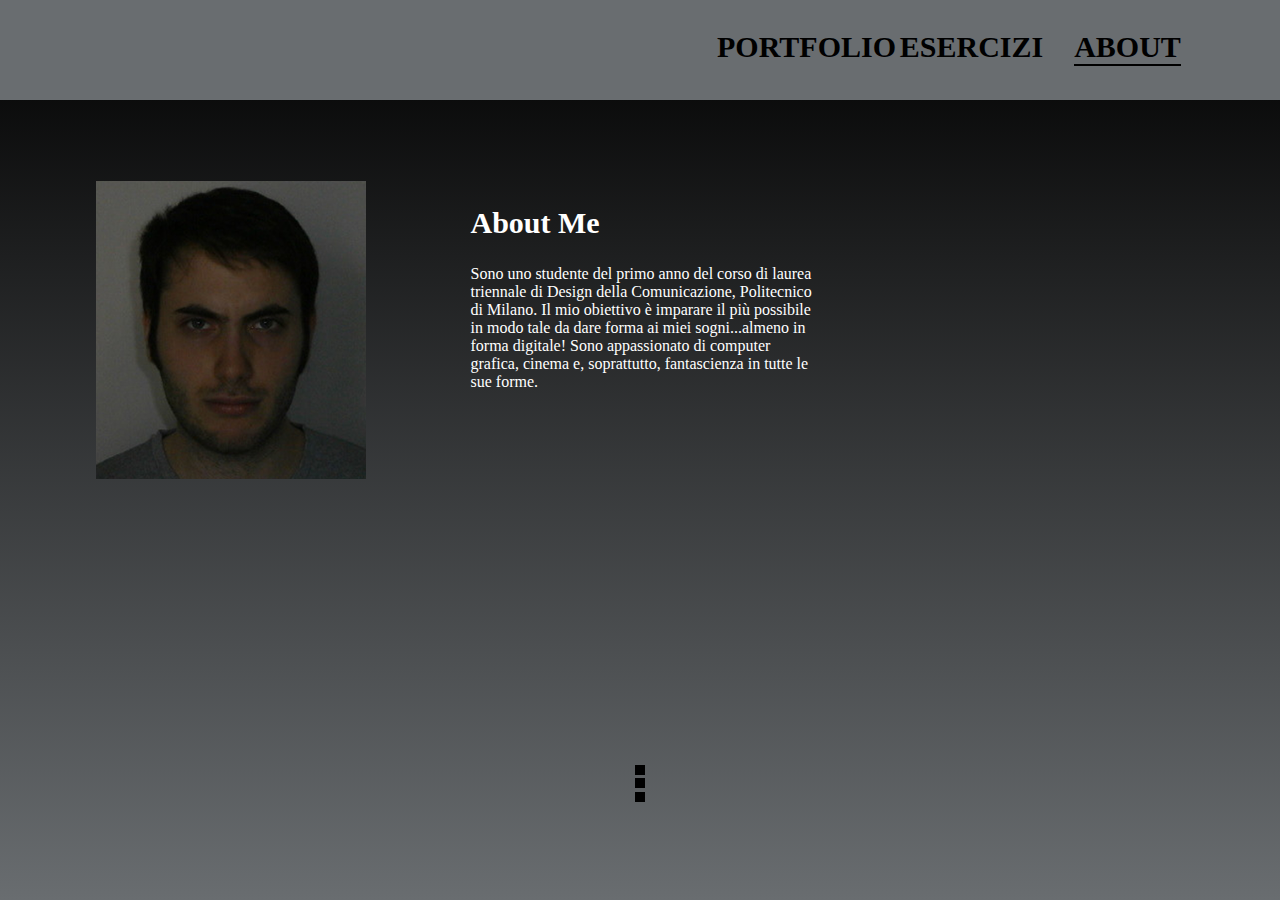
==== about.html @ 6d293394 "Quasi finito" ====
<!doctype html>
<html lang="en">
<head>
  <script src = "jquery.js"></script>
  <script src = "script.js"></script>
  <!-- Required meta tags -->
  <meta charset="utf-8">
  <meta name="viewport" content="width=device-width, initial-scale=1, shrink-to-fit=no">

  <!-- Bootstrap CSS -->
  <link rel="stylesheet" href="https://stackpath.bootstrapcdn.com/bootstrap/4.1.0/css/bootstrap.min.css" integrity="sha384-9gVQ4dYFwwWSjIDZnLEWnxCjeSWFphJiwGPXr1jddIhOegiu1FwO5qRGvFXOdJZ4" crossorigin="anonymous">
  <style>



  </style> <link rel = "stylesheet" href = "style.css">
  <title>About | Gianluca Locatelli</title>
</head>
<body>



    <div id = "main_about">

      <div id = "container_content_about">


        <img id = "Io" src="img/fotovcard.png" title="Io" alt="Io">
        <div id = "container_testo_about">
        <h2>About Me</h2>
        <p>Sono uno studente del primo anno del corso di laurea triennale di Design della Comunicazione, Politecnico di Milano.
          Il mio obiettivo è imparare il più possibile in modo tale da dare forma ai miei sogni...almeno in forma digitale!
          Sono appassionato di computer grafica, cinema e, soprattutto, fantascienza in tutte le sue forme.
        </P>
        </div>

      </div>





     <!--BOTTOM CONTROLS-->
    <div class = "bottom_controls">
      <div class="container_controls">




           <a class = "Backtoallprojects" href = "Index.html">
           <div id = "container_home" title="Torna alla home">

              <div id = "blocco_1" class = "home_icon"></div>
              <div id = "blocco_2" class = "home_icon"></div>
              <div id = "blocco_3" class = "home_icon"></div>

          </div>
          </a>




     </div>
    </div>
     <!--END BOTTOM CONTROLS-->

</div>

  <div id = "stringasticky">

      <a href = "index.html"><div id = "portfoliobutton_about">PORTFOLIO</div></a>
      <a href = "Exercises.html"><div id = "exercisesbutton_about">ESERCIZI</div></a>
      <a href = "about.html"><div id = "aboutbutton_about">ABOUT</div></a>

  </div>



  <script src = "script.js"></script>
  <!-- Optional JavaScript -->
  <!-- jQuery first, then Popper.js, then Bootstrap JS -->
  <script src="https://code.jquery.com/jquery-3.3.1.slim.min.js" integrity="sha384-q8i/X+965DzO0rT7abK41JStQIAqVgRVzpbzo5smXKp4YfRvH+8abtTE1Pi6jizo" crossorigin="anonymous"></script>
  <script src="https://cdnjs.cloudflare.com/ajax/libs/popper.js/1.14.0/umd/popper.min.js" integrity="sha384-cs/chFZiN24E4KMATLdqdvsezGxaGsi4hLGOzlXwp5UZB1LY//20VyM2taTB4QvJ" crossorigin="anonymous"></script>
  <script src="https://stackpath.bootstrapcdn.com/bootstrap/4.1.0/js/bootstrap.min.js" integrity="sha384-uefMccjFJAIv6A+rW+L4AHf99KvxDjWSu1z9VI8SKNVmz4sk7buKt/6v9KI65qnm" crossorigin="anonymous"></script>
</body>
</html>
---- style.css ----
body {
    margin-left: 0;
    /*  margin-top: 0; */
      background-color: black;
      font-family: 'GeosansLight';
      font-size: 12px;
      max-width: 100%;
      }
#GL2018 {
  position: absolute;
  bottom: 3%;
  left: 9%;
  font-size: 14px;
  color: black;
  font-weight: bold;

}
#container {
           position: relative;
        /* overflow: scroll; */
           width: 100vw;
           height: 50vh;
           max-width: 100%;
}
#barraluminosa {
               position: absolute;
               bottom: 0%;
               background-color: grey;
               opacity: 1;
               height: 0.16666666666em;
               width: 100vw;
               max-width: 100%;
               border-radius: 50%;
               animation: pulse 15s infinite;
               }
@keyframes pulse  {
                0% {background-color: grey; transform: scale(0.25,0.3);}
                30% {background-color: white; transform: scale(1,1);}
                50% {background-color: white; transform: scale(1,1);}
                100% {background-color: grey; transform: scale(0.25,0.3);}
               }
#main {
      position: absolute;
      top: 50vh;
      left: 0%;
      background: linear-gradient(#000000, #696d70);
      width: 100vw;
      height: 150vh;
      max-width: 100%;
}
#main_index  {
  position: absolute;
  top: 50vh;
  left: 0%;
  background: linear-gradient(#000000, #696d70);
  width: 100vw;
  height: 70vh;
  max-width: 100%;
}
#container_content {
      position: absolute;
      left: 10%;
      width: 80vw;
      height: 100vh;
      border: solid white 5px;
}
@font-face {
   font-family: 'GeosansLight';
/* src: url(font_name.eot); */
   src: local('GeosansLight'), url('GeosansLight.ttf') format('truetype');
}
#nomecognome {
             position: absolute;
             top: 50%;
             left: 0%;
             width: 100vw;
             max-width: 100%;
             text-align: center;
             color: white;
             font-family: "GeosansLight";
             font-size: 4.16666666667em; /* 50px/12px = 4.16666666667em .......fare questo ragionamento solo per i font*/
          /* text-decoration: blink; */
}
#stringasticky {
               position: fixed;
               top: 0%;
               width: 100vw;
               max-width: 100%;
               height: 8.33333333333em; /* 100px */
               background-color: #696d70;
               /*box-shadow: 0 0 7px 0 rgba(255, 255, 255, 0.75);*/
}
a:hover {
        cursor: pointer;
        color: inherit;
      }

#portfoliobutton {
                 position: absolute;
                 top: 30%;
                 right: 30%;
                 font-size: 2.5em;
                 font-weight: bold;
                 color: #000000;
                 border-bottom: 2px solid #000000;
}
#portfoliobutton_about {
                 position: absolute;
                 top: 30%;
                 right: 30%;
                 font-size: 2.5em;
                 font-weight: bold;
                 color: #000000;
}
#portfoliobutton_about:hover {
                       border-bottom: 2px solid #000000;
                       cursor: pointer;
}
/*
#portfoliobutton:hover {
                       border-bottom: 2px solid #000000;
                                         }
*/
#exercisesbutton {
                 position: absolute;
                 top: 30%;
                 right: 18.5%;
                 font-size: 2.5em;
                 font-weight: bold;
                 color: #000000;
                 }
#exercisesbutton:hover {
                       border-bottom: 2px solid #000000;
                       cursor: pointer;
}
#exercisesbutton_about {
                 position: absolute;
                 top: 30%;
                 right: 18.5%;
                 font-size: 2.5em;
                 font-weight: bold;
                 color: #000000;
                 }
#exercisesbutton_about:hover {
                       border-bottom: 2px solid #000000;
                       cursor: pointer;
                     }

#aboutbutton {
                 position: absolute;
                 top: 30%;
                 right: 7.75%;
                 font-size: 2.5em;
                 font-weight: bold;
                 color: #000000;
}
#aboutbutton_about {
                 position: absolute;
                 top: 30%;
                 right: 7.75%;
                 font-size: 2.5em;
                 font-weight: bold;
                 color: #000000;
                 border-bottom: 2px solid #000000;
}
#aboutbutton:hover {
                       border-bottom: 2px solid #000000;
                       cursor: pointer;
                     }
#containerimg {
              position: absolute;
              top: 10%;
              left: 0%;
              width: 100%;
              height: 50%;
}
.row {
  position: absolute;
  top: 0%;
  left: 0%;
  width: 100vw;
  max-width: 100%;
}
#Guerraperilliuto {
                  position: absolute;
                  top: 0%;
                  left: 9%;
                  max-width: 30vw;
                  box-shadow: 0 0 20px 0 rgba(0, 0, 0, 0.75);
}
#Playingcards {
                  position: absolute;
                  top: 0%;
                  left: 4.5%;
                  max-width: 30vw;
                  box-shadow: 0 0 20px 0 rgba(0, 0, 0, 0.75);
}
#Bookcover {
                  position: absolute;
                  top: 0%;
                  left: 0%;
                  max-width: 30vw;
                  box-shadow: 0 0 7px 0 rgba(255, 255, 255, 0.75);
}
/* BOTTOM CONTROLS */
.bottom_controls {
                 position: absolute;
                 bottom: 0%;
                 width: 100vw;
                 height: 30vh;
                 max-width: 100%;
}
.container_controls {
                    position: absolute;
                    top: 50%;
                    width: 100vw;
                    height: 5vh;
                    max-width: 100%;
}

.Prevproj {
  bottom: -8%;
  position: absolute;
}
.Prevproj_pos {
  left: 10%;
}
.home {
  position: absolute;
  left: 50%;
  transform: translateX(-50%);
}
.Nextproj {
  position: absolute;
  bottom: -8%;
}
.Nextproj_pos {
    right: 10%;
}
.Backtoallprojects, .Previousproject, .NextProject {
     font-size: 1.3em;
     font-weight: bold;
     color: #000000;
}
#Prossimo_Progetto {
  width: 100px;
  padding: -10px;
  padding-left: 10px;
}
#Prossimo_Progetto:after {
  position: absolute;
  top: 50%;
  right: 4%;
  content: url(img/arrow_icon.png);
  width: 15px;
  height: 29px;
  background-image: image(img/arrow_icon.png);
  transform: translateY(-49%);
}
#barretta_controls {
  position: absolute;
  top: 49%;
  right: 6%;
  height: 2.2px;
  background-color: black;
}
.barretta_w0 {
  width: 0px;
  transition: all 0.1s;
}
.barretta_w1 {
  width: 40px;
  transition: all 0.1s;
}
#Progetto_Precedente {
  width: 100px;
  padding: -10px;
  padding-left: 40px;
}
#Progetto_Precedente:before {
  position: absolute;
  top: 50%;
  left: 6%;
  content: url(img/arrow_icon_sx.png);
  width: 15px;
  height: 29px;
  background-image: image(img/arrow_icon.png);
  transform: translateY(-49%);
}
#barretta_controls_sx {
  position: absolute;
  top: 49%;
  left: 7%;
  height: 2.2px;
  background-color: black;
}


/* GUERRA PER IL LIUTO */
#main_Guerraperilliuto {
  position: absolute;
  top: 50vh;
  width: 100vw;
  height: 125vh;
  max-width: 100%;
  background: linear-gradient(#000000, #696d70);
}
#container_content_Guerraperilliuto {
  position: absolute;
  left: 10%;
  width: 80%;
  height: 80vh;
}
#videoLiuto {
            position: absolute;
            bottom: 0%;
            left: 0%;
}
#container_testo_Guerraperilliuto {
  position: absolute;
  bottom: 0%;
  right: 0%;
  width: 30%;
  height: 34.5vw;
  color: white;
  font-size: 16px;
}
/* PLAYING CARDS */

/*#container_PC {
  position: relative;
  width: 100vw;
  height: 160vh;
  max-width: 100%;
}
#barraluminosa_PC {
               position: absolute;
               top: 25%;
               background-color: grey;
               opacity: 1;
               height: 0.16666666666em;
               width: 100vw;
               max-width: 100%;
               border-radius: 50%;
               animation: pulse 15s infinite;
}
#nomecognome_PC {
             position: absolute;
             top: 15%;
             left: 0%;
             width: 100vw;
             max-width: 100%;
             text-align: center;
             color: white;
             font-family: "GeosansLight";
             font-size: 4.16666666667em; /* 50px/12px = 4.16666666667em .......fare questo ragionamento solo per i font*/
          /* text-decoration: blink; */
/*}


#main_PC {
      position: absolute;
      top: 25%;
      left: 0%;
      background: linear-gradient(#000000, #696d70);
      width: 100vw;
      height: 120vh;
      max-width: 100%;
}*/
#main_Playincards {
  position: absolute;
  top: 50vh;
  width: 100vw;
  height: 125vh;
  max-width: 100%;
  background: linear-gradient(#000000, #696d70);
}
#container_content_Playincards {
  position: absolute;
  left: 10%;
  width: 80%;
  height: 90vh;
}
#container_testo_Playincards {
  position: absolute;
  bottom: 0%;
  right: 0%;
  width: 30%;
  height: 38vw;
  color: white;
  font-size: 16px;
}
#carousel {
          position: absolute;
          bottom: 0%;
          left: 0%;
}

.d-blockw-100 {
              width: 50vw;
              align: center;
}
.carousel-control-prev-icon {
  background-color: #000000;
  width: 30px;
  height: 30px;

}
.carousel-control-next-icon {
  background-color: #000000;
  width: 30px;
  height: 30px;

}

/* BOOK COVER */

#main_book_cover {
  position: absolute;
  top: 50vh;
  width: 100vw;
  height: 155vh;
  max-width: 100%;
  background: linear-gradient(#000000, #696d70);
}
#container_content_Book_cover {
  position: absolute;
  left: 10%;
  width: 80%;
  height: 115vh;
}
#container_img_dettaglio {
  position: absolute;
  bottom: 0%;
  left: 0%;
  width: 50vw;
  height: 33.33vw;
}
#Dettaglio {
  width: 50vw;
  height: 33.33vw;
}
#container_3_img {
  position: absolute;
  top: 7%;
  width: 50vw;
}
#Prima_di_copertina {
  position: absolute;
  top: 7%;
  left: 0%;
  width: 16vw;
  height: 18.8vw;
}
#Prima_e_dorso {
  position: absolute;
  top: 7%;
  left: 50%;
  width: 16vw;
  height: 18.8vw;
  transform: translateX(-50%);
}
#Quarta_di_copertina {
  position: absolute;
  top: 7%;
  right: 0%;
  width: 16vw;
  height: 18.8vw;
}
#container_testo_Book_cover {
  position: absolute;
  bottom: 0%;
  right: 0%;
  width: 33%;
  height: 54vw;
  color: white;
  font-size: 16px;
}
/*HOME_ICON*/

#container_home {
  position: absolute;
  top: 0%;
  left: 50%;
  transform: translateX(-50%);
  width: 40px;
  height: 40px;
}
#blocco_1 {
  position: absolute;
  left: 50%;
  height: 10px;
  background-color: black;
  transform: translateX(-50%);
}
#blocco_2 {
  position: absolute;
  top: 13.3px;
  left: 50%;
  height: 10px;
  background-color: black;
  transform: translateX(-50%);
}
#blocco_3 {
  position: absolute;
  bottom: 7.7%;
  left: 50%;
  height: 10px;
  background-color: black;
  transform: translateX(-50%);
}
.home_icon {
  width: 10px;
  transition: all 0.5s;
}
.home_icon_width {
  width: 40px;
  transition: all 0.5s;
}

/* EXERCISES */
#exercisesbuttonEx {
                 position: absolute;
                 top: 30%;
                 right: 18.5%;
                 font-size: 2.5em;
                 font-weight: bold;
                 color: #000000;
                 border-bottom: 2px solid #000000;
                 }
#portfoliobuttonEx {
                 position: absolute;
                 top: 30%;
                 right: 30%;
                 font-size: 2.5em;
                 font-weight: bold;
                 color: #000000;
                }

#portfoliobuttonEx:hover {
                       border-bottom: 2px solid #000000;
}

#lista {
  position: absolute;
  top: 20%;
}
h2 {
  font-size: 30px;
  color: white;
  margin-left: 10px;
}
li {
  font-size: 20px;
  color: white;
  margin-top: 20px;
}
p {
  margin-left: 10px;
}
#text_box_model{
  position: absolute;
  top: 70%;
}
#fascia_box_model {
  position: absolute;
  top: 80%;
  width: 100vw;
  height: 328.8px;
  max-width: 100%;
}
#container_box_model * {
  width: 400px;
  margin-left: 20px;
  padding: 20px;
  font-size: 20px;
}
header, footer {
  background-color: rgb(0,0,255);
  color: white;
  border: solid rgb(0,0,128) 20px;
}
main {
  background-color: rgb(255,255,0);
  color: black;
  border: dashed rgb(128,128,0) 20px;
}
button {
  position: absolute;
  top: 50%;
  left: 60%;
  transform: translateY(-50%);
}
/*#sfondo_opaco {
  position: absolute;
  top: 0%;
  width: 100vw;
  height: 100vh;
  max-width: 100%;
  background-color: black;
  opacity: 0.5;
}*/
.hidden {
  visibility: hidden;
}
.visible {
  visibility: visible;
}

#source {
  position: absolute;
  top: 65%;
  left: 65%;
  transform: translate(-50%,-50%);
  width: 800px;
  height: 500px;
  background-color: white;
  border-radius: 5px;
  border-bottom-right-radius: 0px;
  }
#source_bar {
  position: absolute;
  width: 800px;
  height: 100px;
  background-color: white;
  border-radius: 5px;
  border-bottom-right-radius: 0px;
  border-bottom-left-radius: 0px;
  box-shadow: 0 0 7px 0 rgba(0, 0, 0, 0.75);
  font-size: 16px;
  overflow-y: scroll;
}
#source_bar_2 {
  position: absolute;
  bottom: 0%;
  width: 800px;
  height: 400px;
  background-color: white;
  border-radius: 5px;
  border-radius: 0px;
  border-bottom-left-radius: 5px;
  font-size: 16px;
  overflow-y: scroll;
}
#source::after {
  content: "HTML";
  position:absolute;
  top: 8px;
  right: 3%;
  background-color: #696d70;
  padding: 3px;
  border-radius: 5px;
  color: white;
  font-size: 14px;
}
#source::before {
  z-index: 1300;
  content: "CSS";
  position:absolute;
  top: 108px;
  right: 3%;
  background-color: #696d70;
  padding: 3px;
  border-radius: 5px;
  color: white;
  font-size: 14px;
}
#x {
  position: absolute;
  top: -15%;
  right: 6%;
  width: 20px;
  height: 20px;
}
#x_icon {
  width: 20px;
  height: 20px;
}
/*SPINNER*/
#text_spinner{
  position: absolute;
  top: 160%;
}
#fascia_spinner {
  position: absolute;
  top: 170%;
  left: 0%;
  width: 100vw;
  max-width: 100%;
  height: 328.8px;
}
#container_spinner {
  position: absolute;
  left: 55.6px;
  width: 328.8px;
  height: 328.8px;
}
#container_my_spinner {
  position: absolute;
  top: 50%;
  left: 50%;
  width: 100px;
  height: 100px;
  animation: spin 2s infinite;
}
#cerchio_1 {
  position: absolute;
  top: 0%;
  left: 0%;
  width: 20px;
  height: 20px;
  border: solid white 3px;
  border-radius: 50%;
  animation: translate_1 2s infinite alternate;
}
#cerchio_2 {
  position: absolute;
  top: 0%;
  right: 0%;
  width: 20px;
  height: 20px;
  border: solid white 3px;
  border-radius: 50%;
  animation: translate_2 2s infinite alternate;
}
#cerchio_3 {
  position: absolute;
  bottom: 0%;
  left: 0%;
  width: 20px;
  height: 20px;
  border: solid white 3px;
  border-radius: 50%;
  animation: translate_3 2s infinite alternate;
}
#cerchio_4 {
  position: absolute;
  bottom: 0%;
  right: 0%;
  width: 20px;
  height: 20px;
  border: solid white 3px;
  border-radius: 50%;
  animation: translate_4 2s infinite alternate;
}
@keyframes translate_1 {
  from {top: 0%; left: 0%;}
  to {top: 50%; left: 50%; width: 30px; height: 30px; border-color: #ff00fe;}
}
@keyframes translate_2 {
  from {top: 0%; right: 0%;}
  to {top: 50%; right: 50%; width: 30px; height: 30px; border-color: #00ff00;}
}
@keyframes translate_3 {
  from {bottom: 0%; left: 0%;}
  to {bottom: 50%; left: 50%; width: 30px; height: 30px; border-color: #0000ff;}
}
@keyframes translate_4 {
  from {bottom: 0%; right: 0%;}
  to {bottom: 50%; right: 50%; width: 30px; height: 30px; border-color: #ffff00;}
}
@keyframes spin {
  from {transform: translate(-55%,-55%) rotate(0deg)}
  to {transform: translate(-55%,-55%) rotate(360deg)}
}
/*SOURCE SPINNER*/

#source_spinner {
  position: absolute;
  top: 65%;
  left: 65%;
  transform: translate(-50%,-50%);
  width: 800px;
  height: 500px;
  background-color: white;
  border-radius: 5px;
  border-bottom-right-radius: 0px;
  }
#source_bar_spinner {
  position: absolute;
  width: 800px;
  height: 100px;
  background-color: white;
  border-radius: 5px;
  border-bottom-right-radius: 0px;
  border-bottom-left-radius: 0px;
  box-shadow: 0 0 7px 0 rgba(0, 0, 0, 0.75);
  font-size: 16px;
  overflow-y: scroll;
}
#source_bar_2_spinner {
  position: absolute;
  bottom: 0%;
  width: 800px;
  height: 400px;
  background-color: white;
  border-radius: 5px;
  border-radius: 0px;
  border-bottom-left-radius: 5px;
  font-size: 16px;
  overflow-y: scroll;
}
#source_spinner::after {
  content: "HTML";
  position:absolute;
  top: 8px;
  right: 3%;
  background-color: #696d70;
  padding: 3px;
  border-radius: 5px;
  color: white;
  font-size: 14px;
}
#source_spinner::before {
  z-index: 1300;
  content: "CSS";
  position:absolute;
  top: 108px;
  right: 3%;
  background-color: #696d70;
  padding: 3px;
  border-radius: 5px;
  color: white;
  font-size: 14px;
}
#x_spinner {
  position: absolute;
  top: -15%;
  right: 6%;
  width: 20px;
  height: 20px;
}
#x_icon_spinner {
  width: 20px;
  height: 20px;
}
#source_button_spinner_2 {
  position: absolute;
  top: 50%;
  left: 75%;
  transform: translateY(-50%);
}

/*SPINNER SUPERIORE E INFERIORE*/

#container_spinner_2 {
  position: absolute;
  top: 50%;
  left: 75%;
  transform: translate(-38%,-50%);
  width: 328.8px;
  height: 380px;
}
#container_my_spinner_sup {
  position: absolute;
  top: 0%;
  left: 50%;
  /*width: 100px;*/
  height: 100px;
  animation: spin_2 2s infinite;
}
#container_my_spinner_inf {
  position: absolute;
  bottom: 50px;
  left: 50%;
  width: 100px;
  transform: translateY(-50%);
  /*height: 100px;*/
  animation: spin_2 2s infinite;
}
@keyframes spin_2 {
  from {transform: translateX(-55%) rotate(0deg)}
  to {transform: translateX(-55%) rotate(360deg)}
}

/*SLIDE*/

#text_slide {
  position: absolute;
  top: 240%;
}
#text_slide_2 {
  position: absolute;
  top: -26%;
  left: 56.6px;
  color: white;
  font-size: 14px;
  width: 328.8px;
  text-align: center;
}
#Click_img {
  margin-left: 0px;
}
#fascia_slide {
  position: absolute;
  top: 270%;
  left: 0%;
  width: 100vw;
  max-width: 100%;
  height: 328.8px;
}
#fifth_element {
  position: absolute;
  width: 328.8px;
  height: 328.8px;
  margin-bottom: 200px;
}
.fifth_element_position1 {
  left: 55.6px;
}
.fifth_element_position2 {
  left: 100%;
  transition: 0.7s all linear;
}
#click_button_slide {
  position: absolute;
  top: -54%;
  left: 220px;
  transform: translateX(-50%);
}
/*SOURCE_SLIDE*/

#source_button_slide {
    position: absolute;
    top: 50%;
    left: 60%;
    transform: translateY(-50%);
  }
#source_slide {
  position: absolute;
  top: 50%;
  left: 65%;
  transform: translate(-50%,-50%);
  width: 800px;
  height: 500px;
  background-color: white;
  border-radius: 5px;
  border-bottom-right-radius: 0px;
  }
#source_bar_slide {
  position: absolute;
  width: 800px;
  height: 100px;
  background-color: white;
  border-radius: 5px;
  border-bottom-right-radius: 0px;
  border-bottom-left-radius: 0px;
  box-shadow: 0 0 7px 0 rgba(0, 0, 0, 0.75);
  font-size: 16px;
  overflow-y: scroll;
}
#source_bar_2_slide {
  position: absolute;
  top: 20%;
  width: 800px;
  height: 200px;
  background-color: white;
  border-radius: 5px;
  border-radius: 0px;
  border-bottom-left-radius: 0px;
  box-shadow: 0 7px 0 0 rgba(0, 0, 0, 0.75);
  font-size: 16px;
  overflow-y: scroll;
}
#source_bar_3_slide {
  position: absolute;
  bottom: 0%;
  width: 800px;
  height: 200px;
  background-color: white;
  border-radius: 5px;
  border-radius: 0px;
  border-bottom-left-radius: 5px;
  font-size: 16px;
  overflow-y: scroll;
}
#source_slide::after {
  content: "HTML";
  position:absolute;
  top: 8px;
  right: 3%;
  background-color: #696d70;
  padding: 3px;
  border-radius: 5px;
  color: white;
  font-size: 14px;
}
#source_slide::before {
  z-index: 1300;
  content: "CSS";
  position:absolute;
  top: 108px;
  right: 3%;
  background-color: #696d70;
  padding: 3px;
  border-radius: 5px;
  color: white;
  font-size: 14px;
}
#x_slide {
  position: absolute;
  top: -30%;
  right: 6%;
  width: 20px;
  height: 20px;
}
#x_icon_slide {
  width: 20px;
  height: 20px;
}
#JS_icon {
  z-index: 1300;
  position:absolute;
  top: 222px;
  right: 10.3%;
  background-color: #696d70;
  padding: 3px;
  border-radius: 5px;
  color: white;
  font-size: 14px;
}
/* ABOUT */
#main_about {
  position: absolute;
  top: 0vh;
  width: 100vw;
  height: 100vh;
  max-width: 100%;
  background: linear-gradient(#000000, #696d70);
}
#container_content_about {
  position: absolute;
  top: 100px;
  left: 7.5%;
  width: 85%;
  height: 60vh;
}
#container_testo_about {
  position: absolute;
  top: 15%;
  left: 50%;
  width: 33%;
  height: 20vw;
  color: white;
  font-size: 16px;
  transform: translateX(-50%);
}
#Io {
  position: absolute;
  top: 15%;
  left: 0%;
}
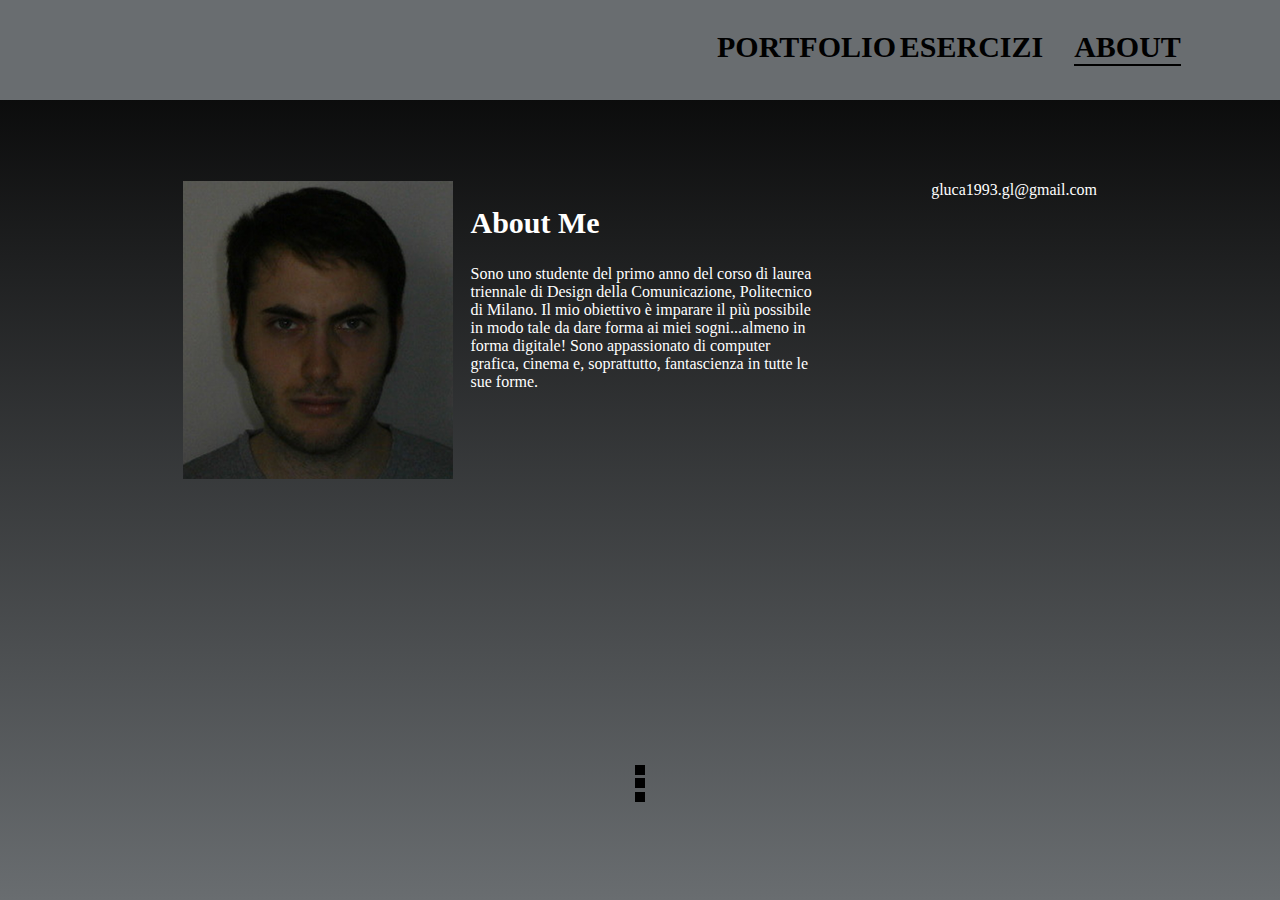
==== commit d0da2937: "ricorretto testo bookcover" ====
--- a/about.html
+++ b/about.html
@@ -34,6 +34,8 @@
         </P>
         </div>
 
+        <div id = "email">gluca1993.gl@gmail.com</div>
+
       </div>
 
 
@@ -47,7 +49,7 @@
 
 
 
-           <a class = "Backtoallprojects" href = "Index.html">
+           <a class = "Backtoallprojects" href = "index.html">
            <div id = "container_home" title="Torna alla home">
 
               <div id = "blocco_1" class = "home_icon"></div>
--- a/style.css
+++ b/style.css
@@ -173,32 +173,34 @@
               left: 0%;
               width: 100%;
               height: 50%;
-}
-.row {
+              max-width: 100%;
+}
+/*.row {
   position: absolute;
   top: 0%;
   left: 0%;
   width: 100vw;
   max-width: 100%;
-}
+}*/
 #Guerraperilliuto {
                   position: absolute;
                   top: 0%;
-                  left: 9%;
+                  left: 3%;
                   max-width: 30vw;
                   box-shadow: 0 0 20px 0 rgba(0, 0, 0, 0.75);
 }
 #Playingcards {
                   position: absolute;
                   top: 0%;
-                  left: 4.5%;
+                  left: 50%;
                   max-width: 30vw;
                   box-shadow: 0 0 20px 0 rgba(0, 0, 0, 0.75);
+                  transform: translateX(-50%);
 }
 #Bookcover {
                   position: absolute;
                   top: 0%;
-                  left: 0%;
+                  right: 3%;
                   max-width: 30vw;
                   box-shadow: 0 0 7px 0 rgba(255, 255, 255, 0.75);
 }
@@ -1048,5 +1050,12 @@
 #Io {
   position: absolute;
   top: 15%;
-  left: 0%;
-}
+  left: 8%;
+}
+#email {
+  position: absolute;
+  top: 15%;
+  right: 8%;
+  font-size: 16px;
+  color: white;
+}
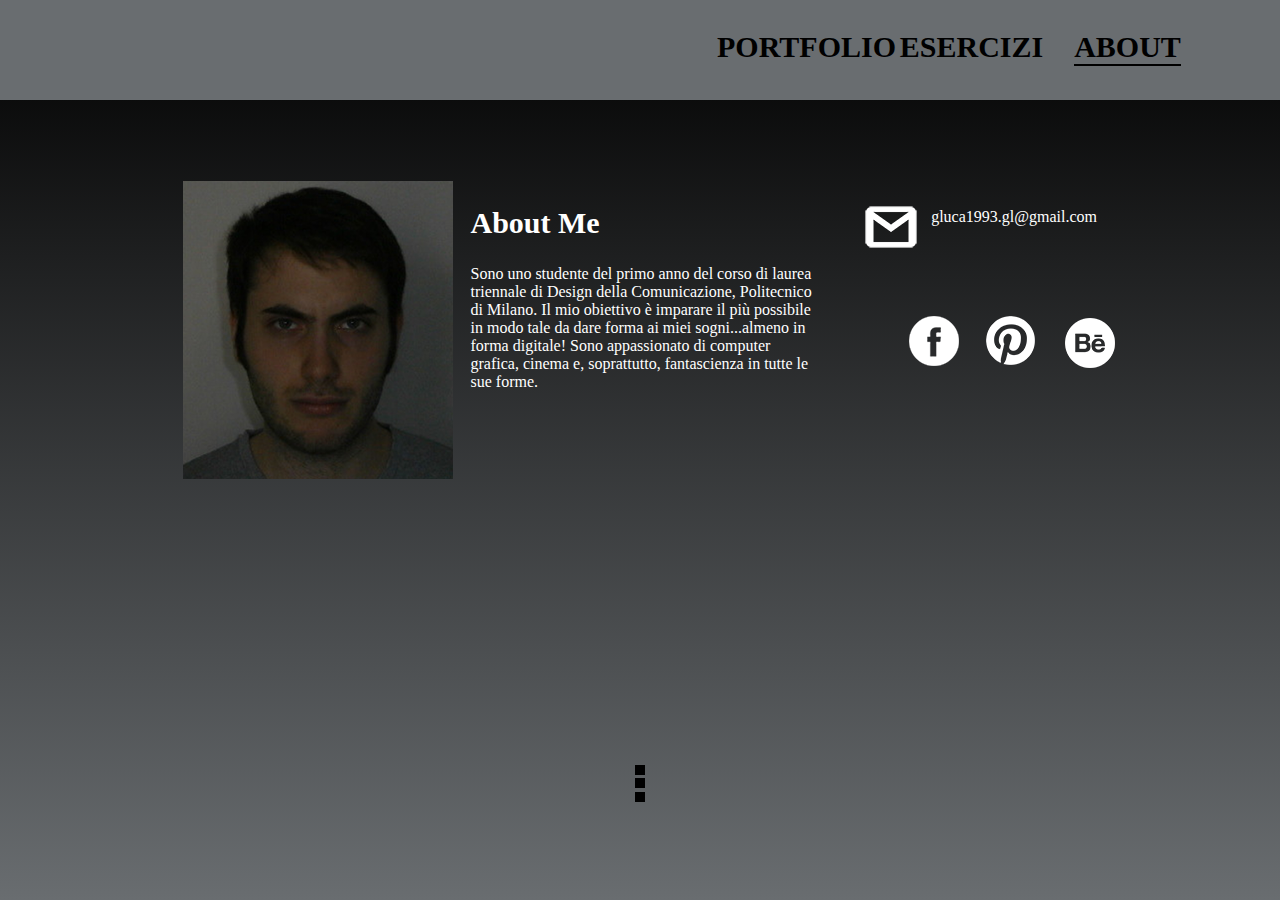
==== commit 7d77e64f: "Aggiunti fb, pin e behance" ====
--- a/about.html
+++ b/about.html
@@ -35,6 +35,9 @@
         </div>
 
         <div id = "email">gluca1993.gl@gmail.com</div>
+          <a href = "https://www.facebook.com/gianluca.locatelli.733"><img id = "facebook" src="img/facebook.png" title="facebook" alt="facebook"></a>
+          <a href = "https://it.pinterest.com/gianlucalocatelli/"><img id = "pinterest" src="img/pinterest.png" title="pinterest" alt="pinterest"></a>
+          <a href = "https://www.behance.net/?"><img id = "behance" src="img/behance.png" title="behance" alt="behance"></a>
 
       </div>
 
--- a/style.css
+++ b/style.css
@@ -429,7 +429,7 @@
   position: absolute;
   left: 10%;
   width: 80%;
-  height: 115vh;
+  height: 122.5vh;
 }
 #container_img_dettaglio {
   position: absolute;
@@ -1054,8 +1054,31 @@
 }
 #email {
   position: absolute;
-  top: 15%;
+  top: 20%;
   right: 8%;
   font-size: 16px;
   color: white;
 }
+#email:before {
+  position: absolute;
+  top: -60%;
+  right: 100%;
+  content: url(img/gmail.png);
+  width: 70px;
+  height: 70px;
+}
+#facebook {
+  position: absolute;
+  top: 40%;
+  right: 20.7%;
+}
+#pinterest {
+  position: absolute;
+  top: 38.5%;
+  right: 13%;
+}
+#behance {
+  position: absolute;
+  top: 40.3%;
+  right: 6.35%;
+}
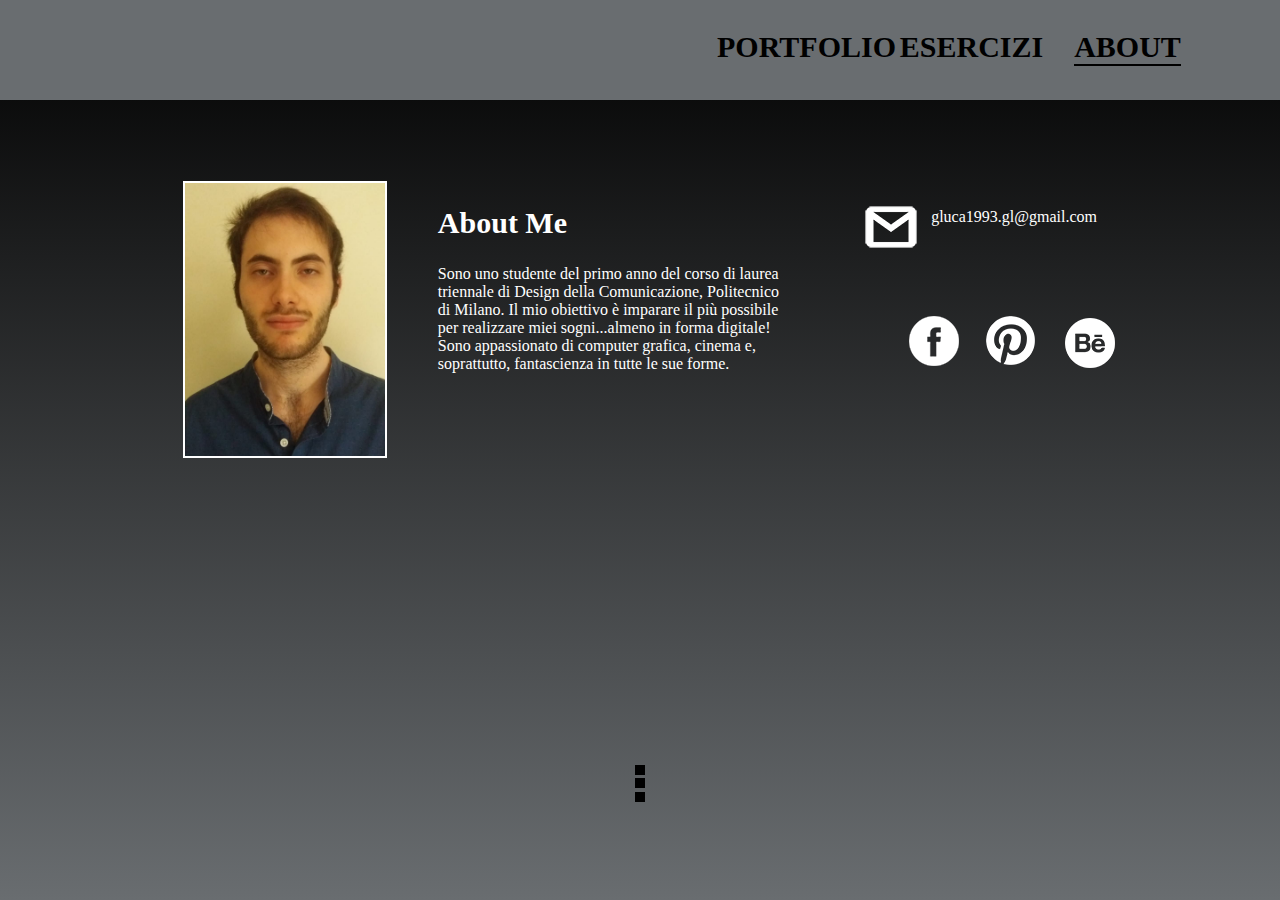
==== commit 38c561da: "Migliorie a esercizi" ====
--- a/about.html
+++ b/about.html
@@ -25,11 +25,11 @@
       <div id = "container_content_about">
 
 
-        <img id = "Io" src="img/fotovcard.png" title="Io" alt="Io">
+        <img id = "Io" src="img/Gianluca Locatelli.png" title="Io" alt="Io">
         <div id = "container_testo_about">
         <h2>About Me</h2>
         <p>Sono uno studente del primo anno del corso di laurea triennale di Design della Comunicazione, Politecnico di Milano.
-          Il mio obiettivo è imparare il più possibile in modo tale da dare forma ai miei sogni...almeno in forma digitale!
+          Il mio obiettivo è imparare il più possibile per realizzare miei sogni...almeno in forma digitale!
           Sono appassionato di computer grafica, cinema e, soprattutto, fantascienza in tutte le sue forme.
         </P>
         </div>
--- a/style.css
+++ b/style.css
@@ -318,6 +318,9 @@
             bottom: 0%;
             left: 0%;
 }
+video:hover {
+  cursor: pointer;
+}
 #container_testo_Guerraperilliuto {
   position: absolute;
   bottom: 0%;
@@ -429,7 +432,7 @@
   position: absolute;
   left: 10%;
   width: 80%;
-  height: 122.5vh;
+  height: 115vh;
 }
 #container_img_dettaglio {
   position: absolute;
@@ -560,6 +563,10 @@
 p {
   margin-left: 10px;
 }
+#TheBoxModel_invisibile {
+  position: absolute;
+  top: 50%;
+}
 #text_box_model{
   position: absolute;
   top: 70%;
@@ -677,8 +684,18 @@
 #x_icon {
   width: 20px;
   height: 20px;
+  transform: rotate(0deg);
+  transition: transform 0.3s;
+}
+#x_icon:hover {
+  cursor: pointer;
+  transform: rotate(90deg);
 }
 /*SPINNER*/
+#Spinner_invisibile {
+  position: absolute;
+  top: 140%;
+}
 #text_spinner{
   position: absolute;
   top: 160%;
@@ -835,6 +852,12 @@
 #x_icon_spinner {
   width: 20px;
   height: 20px;
+  transform: rotate(0deg);
+  transition: transform 0.3s;
+}
+#x_icon_spinner:hover {
+  cursor: pointer;
+  transform: rotate(90deg);
 }
 #source_button_spinner_2 {
   position: absolute;
@@ -876,7 +899,10 @@
 }
 
 /*SLIDE*/
-
+#Slide_invisibile {
+  position: absolute;
+  top: 220%;
+}
 #text_slide {
   position: absolute;
   top: 240%;
@@ -1009,6 +1035,12 @@
 #x_icon_slide {
   width: 20px;
   height: 20px;
+  transform: rotate(0deg);
+  transition: transform 0.3s;
+}
+#x_icon_slide:hover {
+  cursor: pointer;
+  transform: rotate(90deg);
 }
 #JS_icon {
   z-index: 1300;
@@ -1021,6 +1053,52 @@
   color: white;
   font-size: 14px;
 }
+/*TASTO TORNA SU*/
+#cont_icon_freccina {
+  position: absolute;
+  bottom: -45%;
+  right: 4%;
+  width: 40px;
+  height: 40px;
+}
+#icon_torna_su {
+  position: absolute;
+  top: 50%;
+  left: 50%;
+  width: 30px;
+  height: 30px;
+  border-radius: 50%;
+  border: solid white 2px;
+  transform: translate(-50%,-50%);
+}
+#freccina {
+  position: absolute;
+  top: 50%;
+  left: 50%;
+  width: 8px;
+  height: 8px;
+}
+.background_icon_torna_su {
+  background-color: white;
+}
+.colori_freccina_prima {
+  border: solid 2px;
+  border-left-color: white;
+  border-top-color: white;
+  border-right-color: black;
+  border-bottom-color: black;
+  transform: translateX(-50%) rotate(45deg);
+  transition: transform 0.1s;
+}
+.colori_freccina_dopo {
+  border: solid 2px;
+  border-left-color: black;
+  border-top-color: black;
+  border-right-color: white;
+  border-bottom-color: white;
+  transform: translateX(-50%) translateY(-60%) rotate(45deg);
+  transition: transform 0.1s;
+}
 /* ABOUT */
 #main_about {
   position: absolute;
@@ -1040,7 +1118,7 @@
 #container_testo_about {
   position: absolute;
   top: 15%;
-  left: 50%;
+  left: 47%;
   width: 33%;
   height: 20vw;
   color: white;
@@ -1051,6 +1129,8 @@
   position: absolute;
   top: 15%;
   left: 8%;
+  width: 200px;
+  border: solid white 2px;
 }
 #email {
   position: absolute;
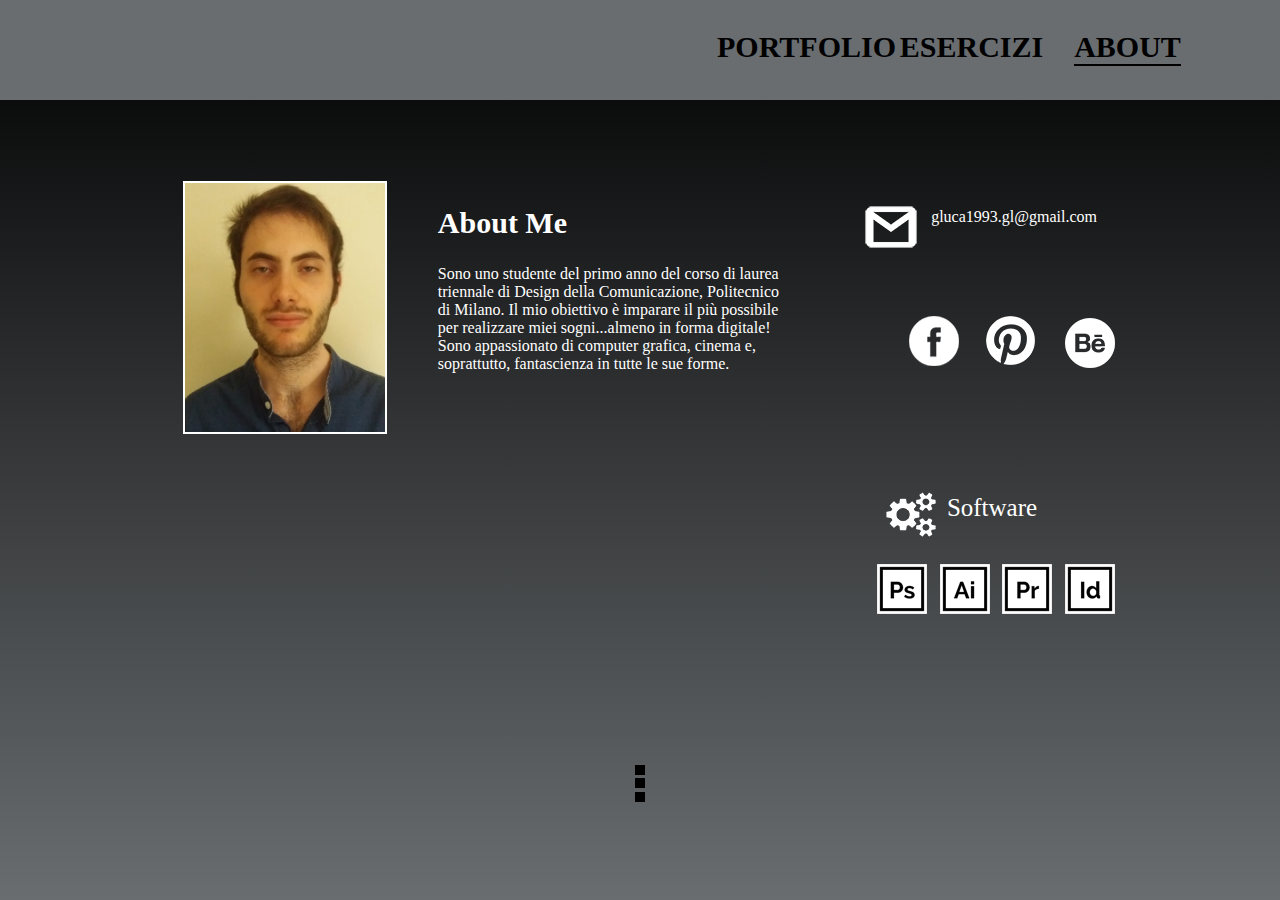
==== commit a7b16e34: "Migliorie About" ====
--- a/about.html
+++ b/about.html
@@ -35,10 +35,32 @@
         </div>
 
         <div id = "email">gluca1993.gl@gmail.com</div>
-          <a href = "https://www.facebook.com/gianluca.locatelli.733"><img id = "facebook" src="img/facebook.png" title="facebook" alt="facebook"></a>
-          <a href = "https://it.pinterest.com/gianlucalocatelli/"><img id = "pinterest" src="img/pinterest.png" title="pinterest" alt="pinterest"></a>
-          <a href = "https://www.behance.net/?"><img id = "behance" src="img/behance.png" title="behance" alt="behance"></a>
+          <a href = "https://www.facebook.com/gianluca.locatelli.733">
+            <div  id = "facebook" class = "facebook social_icon" title="facebook" alt="facebook"></div>
+            <!--<img id = "facebook_invertito" src="img/facebook_invertito.png" title="facebook" alt="facebook">
+            <img id = "facebook" class = "visible social_icon" src="img/facebook.png" title="facebook" alt="facebook">-->
 
+          </a>
+          <a href = "https://it.pinterest.com/gianlucalocatelli/">
+            <div  id = "pinterest" class = "pinterest social_icon" title="pinterest" alt="pinterest"></div>
+            <!--<img id = "pinterest_invertito" src="img/pinterest_invertito.png" title="pinterest" alt="pinterest">
+            <img id = "pinterest" class = "visible social_icon" src="img/pinterest.png" title="pinterest" alt="pinterest">-->
+
+          </a>
+          <a href = "https://www.behance.net/gianlucalo9950?">
+            <div  id = "behance" class = "behance social_icon" title="behance" alt="behance"></div>
+            <!--<img id = "behance_invertito" src="img/behance_invertito.png" title="behance" alt="behance">
+            <img id = "behance" class = "visible social_icon" src="img/behance.png" title="behance" alt="behance">-->
+
+          </a>
+        <div id = "software">Software</div>
+        <div id = "container_software_icons">
+           <img id = "Ps_icon" src="img/Ps_icon.png" title="Adobe Photoshop" alt="Adobe Photoshop">
+           <img id = "Ai_icon" src="img/Ai_icon.png" title="Adobe Illustrator" alt="Adobe Illustrator">
+           <img id = "Pr_icon" src="img/Pr_icon.png" title="Adobe Premiere" alt="Adobe Premiere">
+           <img id = "Id_icon" src="img/Id_icon.png" title="Adobe Indesign" alt="Adobe Indesign">
+
+        </div>
       </div>
 
 
--- a/style.css
+++ b/style.css
@@ -1151,14 +1151,90 @@
   position: absolute;
   top: 40%;
   right: 20.7%;
-}
+  width: 50px;
+  height: 49.9px;
+}
+.facebook {
+  background-image: url(img/facebook.png);
+}
+.facebook_invertito {
+  background-image: url(img/facebook_invertito.png);
+}
+/*#facebook_invertito {
+  position: absolute;
+  top: 40%;
+  right: 20.7%;
+}*/
 #pinterest {
   position: absolute;
   top: 38.5%;
   right: 13%;
-}
+  width: 65px;
+  height: 65px;
+}
+.pinterest  {
+  background-image: url(img/pinterest.png);
+}
+.pinterest_invertito {
+  background-image: url(img/pinterest_invertito.png);
+}
+/*#pinterest_invertito {
+  position: absolute;
+  top: 38.5%;
+  right: 13%;
+}*/
 #behance {
   position: absolute;
   top: 40.3%;
   right: 6.35%;
-}
+  width: 50px;
+  height: 50px;
+}
+.behance  {
+  background-image: url(img/behance.png);
+}
+.behance_invertito {
+  background-image: url(img/behance_invertito.png);
+}
+/*#behance_invertito {
+  position: absolute;
+  top: 40.3%;
+  right: 6.35%;
+}*/
+#software {
+  position: absolute;
+  top: 73%;
+  right: 13.5%;
+  font-size: 25px;
+  color: white;
+}
+#software:before {
+  position: absolute;
+  top: -9%;
+  right: 112%;
+  content: url(img/ingranaggi_software.png);
+  width: 50px;
+  height: 50px;
+}
+#container_software_icons {
+  position: absolute;
+  top: 86%;
+  right: 5.2%;
+  width: 250px;
+  height: 50px;
+}
+#Ps_icon {
+  position: absolute;
+}
+#Ai_icon {
+  position: absolute;
+  left: 25%;
+}
+#Pr_icon {
+  position: absolute;
+  left: 50%;
+}
+#Id_icon {
+  position: absolute;
+  left: 75%;
+}
